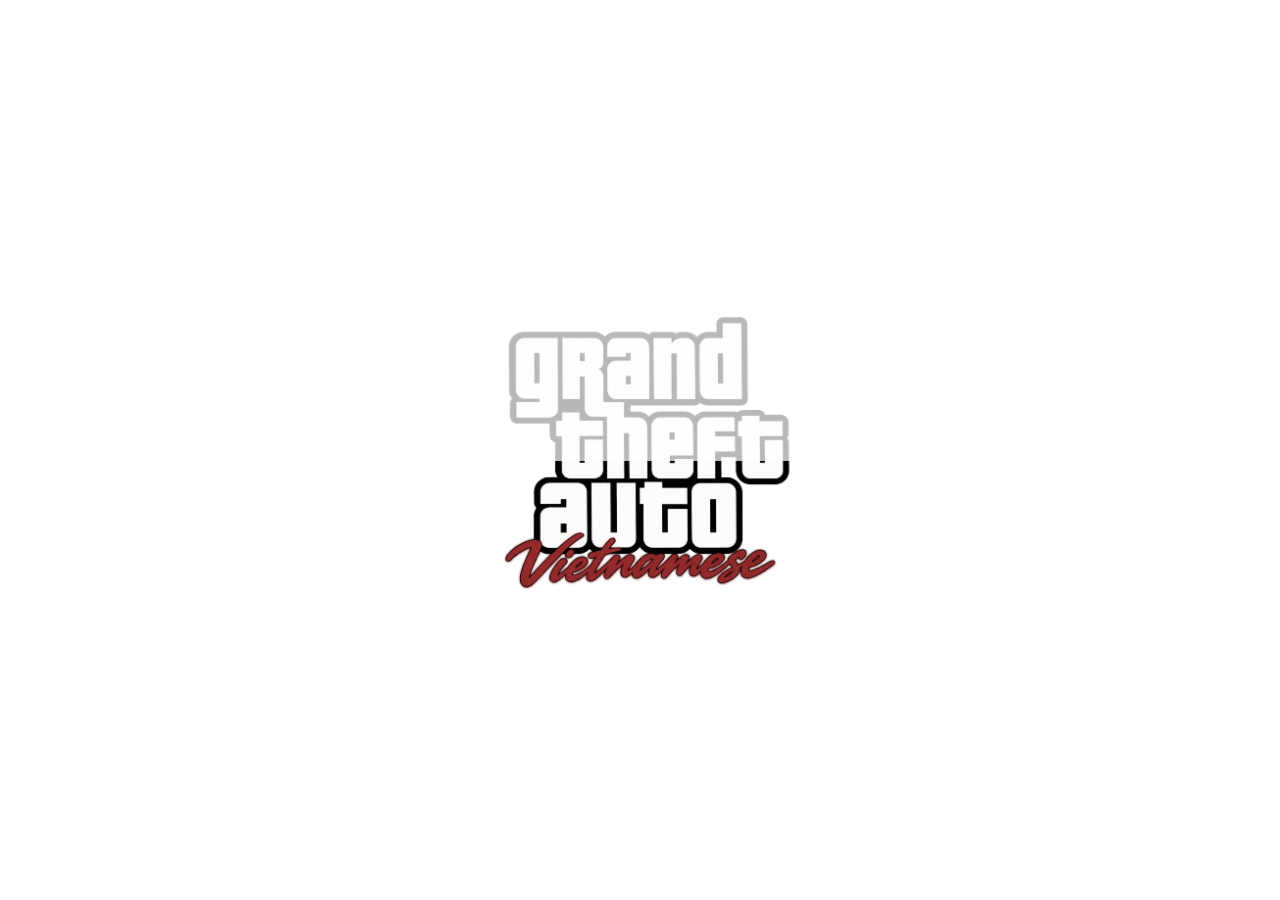
==== scriptfiles/cef/gtasanvn_loading/index.html @ 2fa320e5 "Add logo-fill CEF startup screen before login" ====
<!doctype html>
<html lang="vi">
<meta charset="utf-8">
<meta name="viewport" content="width=device-width,initial-scale=1">
<title>GTASANVN</title>
<link rel="stylesheet" href="loading.css">
<div id="logo">
  <img class="ghost" src="logo.webp" alt="Grand Theft Auto Vietnamese">
  <img class="color" src="logo.webp" alt="" aria-hidden="true">
</div>
<script src="loading.js" defer></script>
</html>
---- scriptfiles/cef/gtasanvn_loading/loading.css ----
html,body{margin:0;width:100%;height:100%;background:transparent;overflow:hidden;pointer-events:none}
#logo{--fill:100%;position:fixed;left:50%;top:50%;width:min(340px,48vw,52vh);transform:translate(-50%,-50%)}
img{width:100%;display:block}
.ghost{filter:grayscale(1);opacity:.28}
.color{position:absolute;inset:0;clip-path:inset(var(--fill) 0 0);transition:clip-path .72s ease-out}
@media(prefers-reduced-motion:reduce){.color{transition:none}}
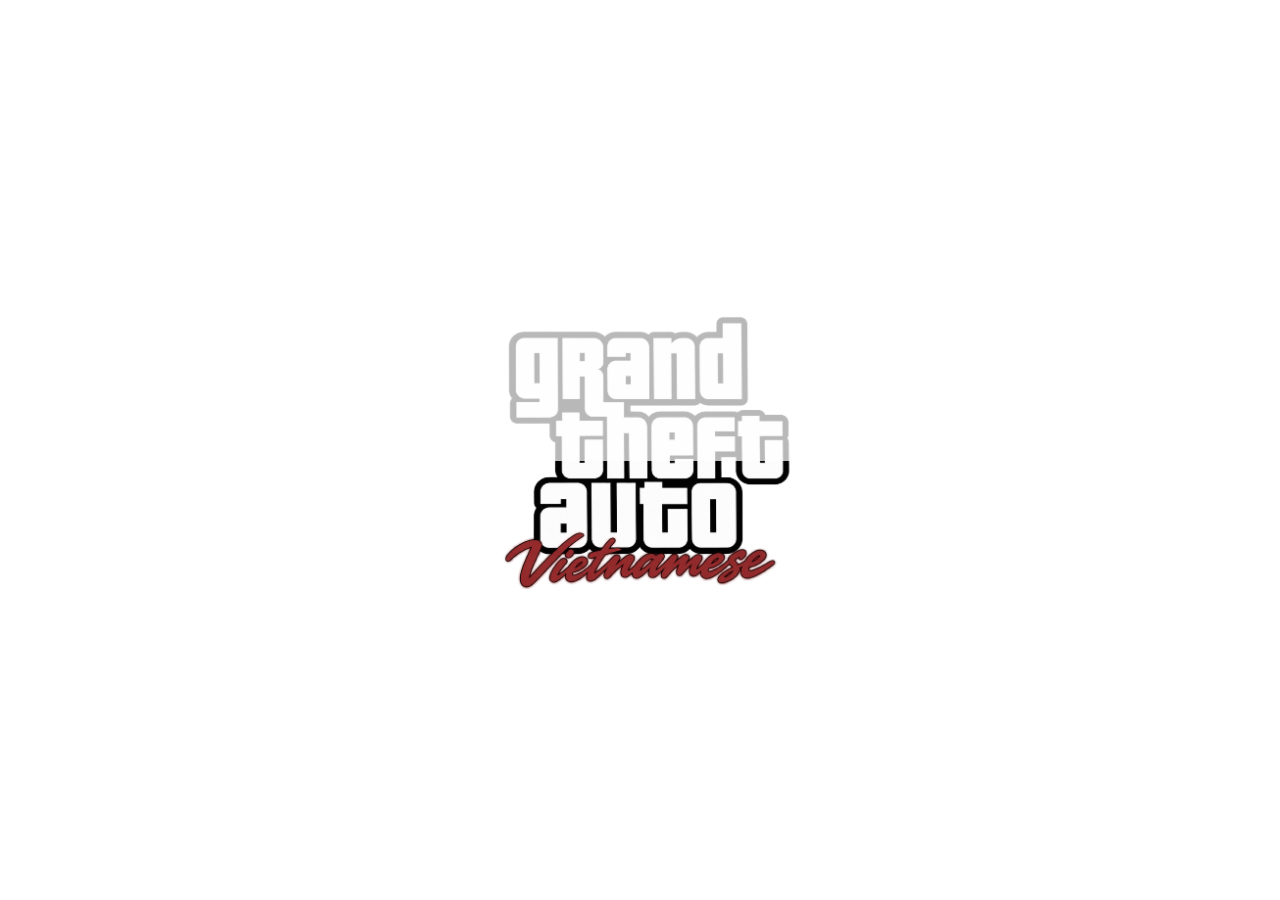
==== commit 4d5212d7: "Ship loading logo as CEF-supported PNG" ====
--- a/scriptfiles/cef/gtasanvn_loading/index.html
+++ b/scriptfiles/cef/gtasanvn_loading/index.html
@@ -5,8 +5,8 @@
 <title>GTASANVN</title>
 <link rel="stylesheet" href="loading.css">
 <div id="logo">
-  <img class="ghost" src="logo.webp" alt="Grand Theft Auto Vietnamese">
-  <img class="color" src="logo.webp" alt="" aria-hidden="true">
+  <img class="ghost" src="logo.png" alt="Grand Theft Auto Vietnamese">
+  <img class="color" src="logo.png" alt="" aria-hidden="true">
 </div>
 <script src="loading.js" defer></script>
 </html>
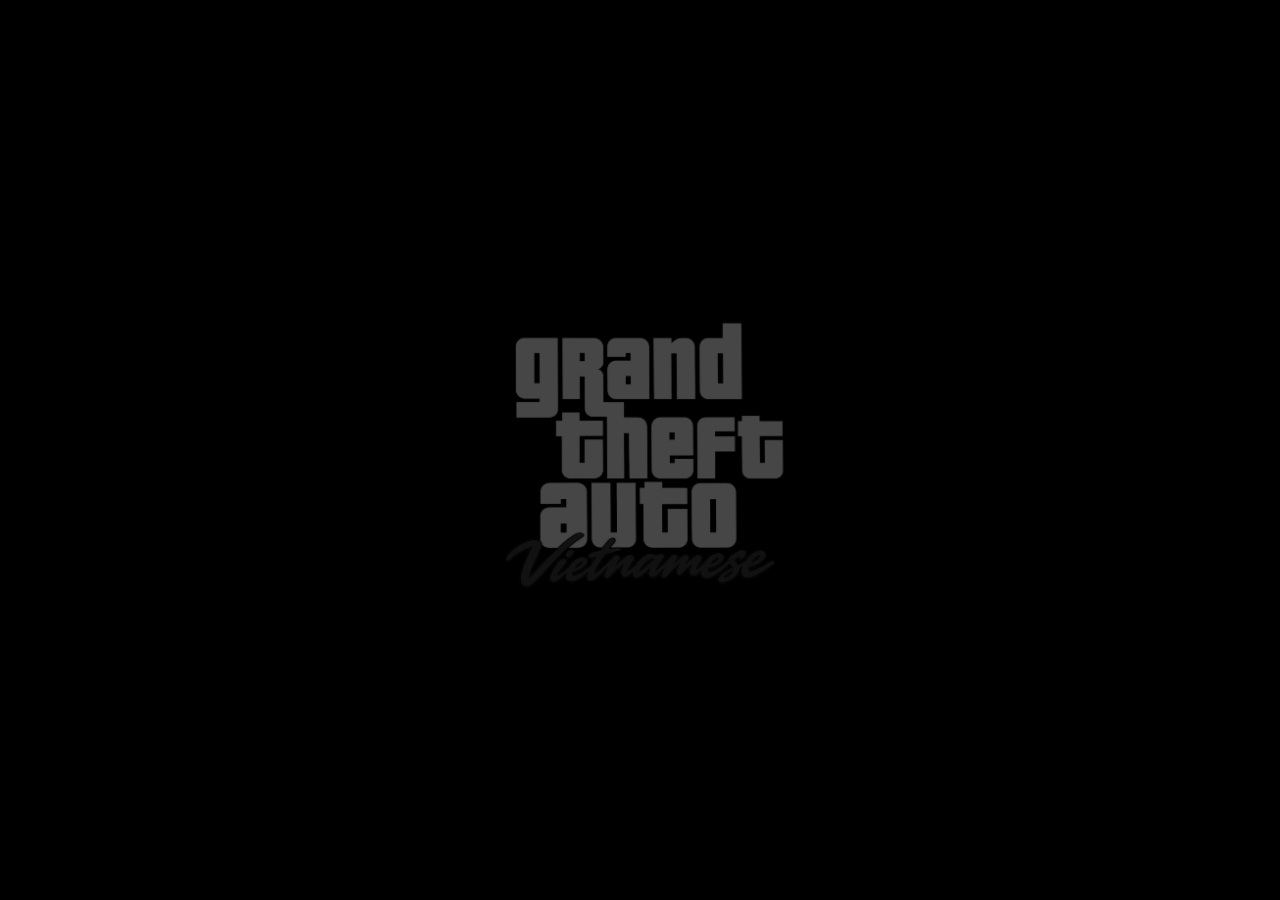
==== commit d18c5a89: "Show black startup backdrop and slow logo fill" ====
--- a/scriptfiles/cef/gtasanvn_loading/index.html
+++ b/scriptfiles/cef/gtasanvn_loading/index.html
@@ -3,10 +3,10 @@
 <meta charset="utf-8">
 <meta name="viewport" content="width=device-width,initial-scale=1">
 <title>GTASANVN</title>
-<link rel="stylesheet" href="loading.css">
+<link rel="stylesheet" href="loading.css?v=3">
 <div id="logo">
   <img class="ghost" src="logo.png" alt="Grand Theft Auto Vietnamese">
   <img class="color" src="logo.png" alt="" aria-hidden="true">
 </div>
-<script src="loading.js" defer></script>
+<script src="loading.js?v=3" defer></script>
 </html>
--- a/scriptfiles/cef/gtasanvn_loading/loading.css
+++ b/scriptfiles/cef/gtasanvn_loading/loading.css
@@ -1,6 +1,6 @@
-html,body{margin:0;width:100%;height:100%;background:transparent;overflow:hidden;pointer-events:none}
+html,body{margin:0;width:100%;height:100%;background:#000;overflow:hidden;pointer-events:none}
 #logo{--fill:100%;position:fixed;left:50%;top:50%;width:min(340px,48vw,52vh);transform:translate(-50%,-50%)}
 img{width:100%;display:block}
 .ghost{filter:grayscale(1);opacity:.28}
-.color{position:absolute;inset:0;clip-path:inset(var(--fill) 0 0);transition:clip-path .72s ease-out}
+.color{position:absolute;inset:0;clip-path:inset(var(--fill) 0 0);transition:clip-path 3.5s linear}
 @media(prefers-reduced-motion:reduce){.color{transition:none}}
